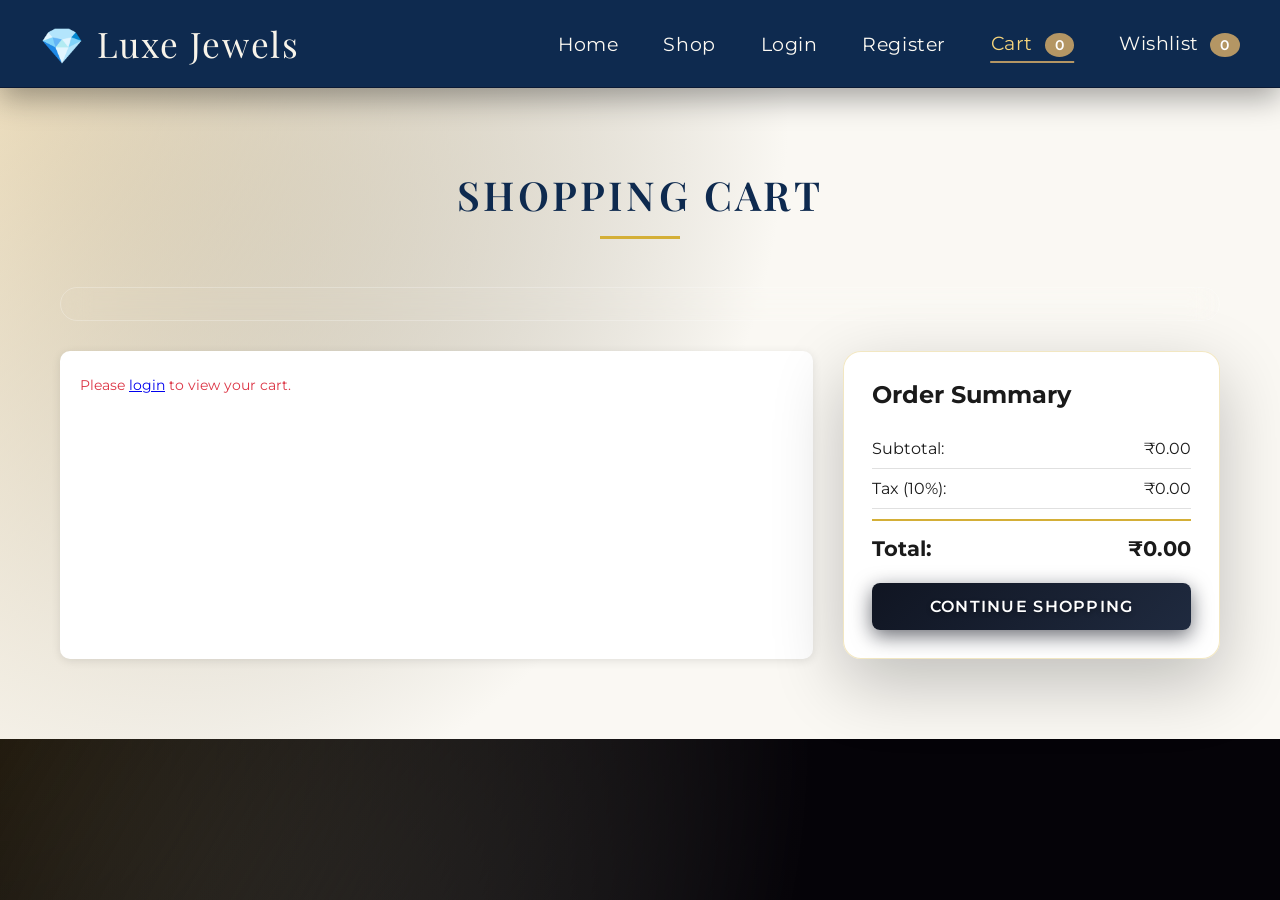
==== cart.html @ c78da1a5 "Initial commit - Jewellery Shop project" ====
<!DOCTYPE html>
<html lang="en">
<head>
    <meta charset="UTF-8">
    <meta name="viewport" content="width=device-width, initial-scale=1.0">
    <title>Cart - Luxe Jewels</title>
    <link rel="stylesheet" href="css/style.css">
</head>
<body>
    <!-- Navigation Bar -->
    <nav class="navbar">
        <div class="nav-container">
            <div class="logo">
                <h1>💎 Luxe Jewels</h1>
            </div>
            <ul class="nav-menu" id="navMenu">
                <li><a href="index.html">Home</a></li>
                <li><a href="products.html">Shop</a></li>
                <li><a href="login.html" id="loginLink">Login</a></li>
                <li><a href="register.html" id="registerLink">Register</a></li>
                <li><a href="cart.html" class="active" id="cartLink">Cart <span class="cart-count" id="cartCount">0</span></a></li>
                <li><a href="wishlist.html" id="wishlistLink">Wishlist <span class="wishlist-count" id="wishlistCount">0</span></a></li>
                <li id="logoutItem" style="display: none;"><a href="#" id="logoutLink">Logout</a></li>
            </ul>
            <div class="hamburger" id="hamburger">
                <span></span>
                <span></span>
                <span></span>
            </div>
        </div>
    </nav>

    <!-- Cart Section -->
    <section class="cart-section">
        <div class="container">
            <h2 class="section-title">Shopping Cart</h2>
            
            <div id="cartMessage" class="message"></div>
            
            <div class="cart-container">
                <div class="cart-items" id="cartItems">
                    <!-- Cart items will be loaded dynamically -->
                    <p class="loading">Loading cart...</p>
                </div>
                
                <div class="cart-summary">
                    <h3>Order Summary</h3>
                    <div class="summary-item">
                        <span>Subtotal:</span>
                        <span id="subtotal">₹0.00</span>
                    </div>
                    <div class="summary-item">
                        <span>Tax (10%):</span>
                        <span id="tax">₹0.00</span>
                    </div>
                    <div class="summary-item total">
                        <span>Total:</span>
                        <span id="total">₹0.00</span>
                    </div>
                    <a href="checkout.html" class="btn btn-primary btn-block btn-checkout" id="checkoutBtn">Proceed to Checkout</a>
                    <a href="products.html" class="btn btn-continue-shopping btn-block">Continue Shopping</a>
                </div>
            </div>
        </div>
    </section>

    <script src="js/api.js"></script>
    <script src="js/main.js"></script>
    <script>
        // Load cart items on page load
        document.addEventListener('DOMContentLoaded', function() {
            checkAuthStatus();
            loadCart();
            updateCartCount();
            updateWishlistCount();
        });

        // Load cart items from backend
        async function loadCart() {
            const token = localStorage.getItem('token');
            if (!token) {
                document.getElementById('cartItems').innerHTML = 
                    '<p class="error-message">Please <a href="login.html">login</a> to view your cart.</p>';
                document.getElementById('checkoutBtn').style.display = 'none';
                return;
            }

            try {
                const cartItems = await fetchCartItems();
                displayCartItems(cartItems);
                updateCartSummary(cartItems);
            } catch (error) {
                console.error('Error loading cart:', error);
                document.getElementById('cartItems').innerHTML = 
                    '<p class="error-message">Failed to load cart. Please try again.</p>';
            }
        }

    //     // Display cart items
    //     function displayCartItems(items) {
    // const cartItemsDiv = document.getElementById('cartItems');
    
    // if (items.length === 0) {
    //     cartItemsDiv.innerHTML = '<p class="no-products">Your cart is empty. <a href="products.html">Start shopping!</a></p>';
    //     document.getElementById('checkoutBtn').style.display = 'none';
    //     return;
    // }

    // document.getElementById('checkoutBtn').style.display = 'block';

    // cartItemsDiv.innerHTML = items.map(item => {
    //     // ADD THIS CHECK
    //     if (!item.product) {
    //         console.error('Product is null for cart item:', item);
    //         return ''; // Skip this item
    //     }
        
    //     return `
    //     <div class="cart-item">
    //         <div class="cart-item-image">
    //             <img src="${item.product.imageUrl || 'https://via.placeholder.com/150x150?text=Jewellery'}" alt="${item.product.name}">
    //         </div>
    //         <div class="cart-item-details">
    //             <h3>${item.product.name}</h3>
    //             <p class="cart-item-category">${item.product.category}</p>
    //             <p class="cart-item-price">₹${item.product.price.toFixed(2)}</p>
    //         </div>
    //         <div class="cart-item-controls">
    //             <div class="quantity-controls">
    //                 <button onclick="updateQuantity('${item.id}', ${item.quantity - 1})" class="qty-btn">-</button>
    //                 <span class="quantity">${item.quantity}</span>
    //                 <button onclick="updateQuantity('${item.id}', ${item.quantity + 1})" class="qty-btn">+</button>
    //             </div>
    //             <button onclick="removeFromCart('${item.id}')" class="btn btn-remove">Remove</button>
    //         </div>
    //         <div class="cart-item-total">
    //             <p>₹${(item.product.price * item.quantity).toFixed(2)}</p>
    //         </div>
    //     </div>
    // `}).join('');}
// Display cart items
function displayCartItems(items) {
    const cartItemsDiv = document.getElementById('cartItems');
    
    if (items.length === 0) {
        cartItemsDiv.innerHTML = '<p class="no-products">Your cart is empty. <a href="products.html">Start shopping!</a></p>';
        document.getElementById('checkoutBtn').style.display = 'none';
        return;
    }

    document.getElementById('checkoutBtn').style.display = 'block';

    cartItemsDiv.innerHTML = items.map(item => {
        // SAFETY CHECK - Skip items with null products
        if (!item.product) {
            console.error('Product is null for cart item:', item);
            return ''; // Skip this item
        }
        
        return `
        <div class="cart-item">
            <div class="cart-item-image">
                <img src="${item.product.imageUrl || 'https://via.placeholder.com/150x150?text=Jewellery'}" alt="${item.product.name}">
            </div>
            <div class="cart-item-details">
                <h3>${item.product.name}</h3>
                <p class="cart-item-category">${item.product.category}</p>
                <p class="cart-item-price">₹${item.product.price.toFixed(2)}</p>
            </div>
            <div class="cart-item-controls">
                <div class="quantity-controls">
                    <button onclick="updateQuantity('${item.id}', ${item.quantity - 1})" class="qty-btn">-</button>
                    <span class="quantity">${item.quantity}</span>
                    <button onclick="updateQuantity('${item.id}', ${item.quantity + 1})" class="qty-btn">+</button>
                </div>
                <button onclick="removeFromCart('${item.id}')" class="btn btn-remove">Remove</button>
            </div>
            <div class="cart-item-total">
                <p>₹${(item.product.price * item.quantity).toFixed(2)}</p>
            </div>
        </div>
    `}).filter(Boolean).join(''); // Filter out empty strings
}

        // Update quantity
        async function updateQuantity(cartItemId, newQuantity) {
            if (newQuantity < 1) {
                removeFromCart(cartItemId);
                return;
            }

            try {
                await updateCartItemQuantity(cartItemId, newQuantity);
                showMessage('Cart updated successfully!', 'success');
                loadCart();
                updateCartCount();
            } catch (error) {
                console.error('Error updating quantity:', error);
                showMessage('Failed to update cart. Please try again.', 'error');
            }
        }

        // Remove item from cart
        async function removeFromCart(cartItemId) {
            try {
                await removeCartItem(cartItemId);
                showMessage('Item removed from cart', 'success');
                loadCart();
                updateCartCount();
            } catch (error) {
                console.error('Error removing item:', error);
                showMessage('Failed to remove item. Please try again.', 'error');
            }
        }

        // Update cart summary
        function updateCartSummary(items) {
            const subtotal = items.reduce((sum, item) => {
                // Safety check for null product
                if (!item.product) return sum;
                return sum + (item.product.price * item.quantity);
            }, 0);
            
            const tax = subtotal * 0.10; // 10% tax
            const total = subtotal + tax;

            document.getElementById('subtotal').textContent = `₹${subtotal.toFixed(2)}`;
            document.getElementById('tax').textContent = `₹${tax.toFixed(2)}`;
            document.getElementById('total').textContent = `₹${total.toFixed(2)}`;
        }

        // Show message
        function showMessage(message, type) {
            const messageDiv = document.getElementById('cartMessage');
            messageDiv.className = `message ${type}`;
            messageDiv.textContent = message;
            setTimeout(() => {
                messageDiv.textContent = '';
                messageDiv.className = 'message';
            }, 3000);
        }
    </script>
</body>
</html>
---- css/style.css ----
/* ========================================
   LUXE JEWELS - STYLE SHEET
   Luxury Jewellery E-Commerce Theme
   ======================================== */
@import url('https://fonts.googleapis.com/css2?family=Montserrat:wght@300;400;500;600&family=Playfair+Display:wght@400;600;700&display=swap');

/* Reset and Base Styles */
* {
    margin: 0;
    padding: 0;
    box-sizing: border-box;
}

:root {
    --primary-gold: #d4af37;
    --secondary-gold: #f4e4bc;
    --dark-black: #1a1a1a;
    --light-beige: #faf8f3;
    --white: #ffffff;
    --gray: #666666;
    --light-gray: #e0e0e0;
    --success: #28a745;
    --error: #dc3545;
    --lux-gold: #D4AF37;
    --lux-black: #0b0b0b;
    --lux-gray: #8a8680;
    --lux-white: #ffffff;
    --lux-beige: #faf6ef;
    --lux-navy: #0e2a4f;
}

/* Live Video Wallpaper Container */
.video-background {
    position: fixed;
    top: 0;
    left: 0;
    width: 100%;
    height: 100%;
    z-index: -2; /* Stays behind everything */
    overflow: hidden;
}

.video-background video {
    min-width: 100%;
    min-height: 100%;
    object-fit: cover; /* Ensures video fills screen without stretching */
    filter: brightness(0.9) contrast(1.1); /* Adjust to make it look premium */
}

/* Glass Overlay to make content pop */
.video-background .overlay {
    position: absolute;
    top: 0;
    left: 0;
    width: 100%;
    height: 100%;
    background: rgba(253, 251, 247, 0.7); /* Cream tint to match Luxe Jewels */
    backdrop-filter: blur(8px); /* The "Glass" effect */
}

body {
    margin: 0;
    padding: 0;
    background:
        radial-gradient(circle at 0% 0%, rgba(212, 175, 55, 0.14), #050308 55%),
        radial-gradient(circle at 100% 100%, rgba(14, 42, 79, 0.45), #050308);
    font-family: 'Montserrat', system-ui, -apple-system, BlinkMacSystemFont, 'Segoe UI', sans-serif;
    color: var(--dark-black);
}

.container {
    max-width: 1200px;
    margin: 0 auto;
    padding: 0 20px;
}
/* Navigation Bar */
.navbar {
    background: var(--lux-navy);
    color: #ffffff;
    padding: 1.25rem 0;
    position: sticky;
    top: 0;
    z-index: 1000;
    border-bottom: 1px solid rgba(10, 18, 40, 0.65);
    transition: background-color 0.35s ease, box-shadow 0.35s ease, transform 0.35s ease;
    box-shadow: 0 10px 30px rgba(0, 0, 0, 0.35);
    width: 100%;
    max-width: 100%;
    box-sizing: border-box;
}

.navbar.scrolled {
    background: var(--lux-navy);
    box-shadow: 0 10px 34px rgba(0, 0, 0, 0.45);
}

.utility-bar {
    display: none !important;
}

.navbar.auto-reveal {
    opacity: 1 !important;
    transform: none !important;
}

.nav-container {
    max-width: 100%;
    width: 100%;
    margin: 0 auto;
    padding: 0 40px;
    display: flex;
    justify-content: space-between;
    align-items: center;
    box-sizing: border-box;
}

.logo h1 {
    font-size: 2.2rem;
    color: #f8f4ea;
    font-weight: 400;
    letter-spacing: 0.05em;
    font-family: 'Playfair Display', serif;
    transition: all 0.4s cubic-bezier(0.16, 1, 0.3, 1);
}

.logo h1:hover {
    color: #9d7e54;
}

.nav-menu {
    display: flex;
    list-style: none;
    gap: 2.8rem;
    align-items: center;
}

.nav-menu a {
    color: #fdfaf3;
    text-decoration: none;
    font-weight: 400;
    transition: all 0.4s cubic-bezier(0.16, 1, 0.3, 1);
    position: relative;
    font-size: 1.2rem;
    padding: 0.5rem 0;
    letter-spacing: 0.03em;
}

.nav-menu a::after {
    content: '';
    position: absolute;
    bottom: 0;
    left: 50%;
    transform: translateX(-50%);
    width: 0;
    height: 2px;
    background: #b49664;
    transition: width 0.5s cubic-bezier(0.16, 1, 0.3, 1);
}

.nav-menu a:hover::after,
.nav-menu a.active::after {
    width: 100%;
}

.nav-menu a:hover,
.nav-menu a.active {
    color: #f7d57c;
}

.cart-count,
.wishlist-count {
    background: #b49664;
    color: #ffffff;
    padding: 3px 10px;
    border-radius: 50%;
    font-size: 0.9rem;
    font-weight: 600;
    margin-left: 6px;
    letter-spacing: 0.05em;
    transition: all 0.3s cubic-bezier(0.16, 1, 0.3, 1);
    min-width: 24px;
    height: 24px;
    display: inline-flex;
    align-items: center;
    justify-content: center;
}

.cart-count:hover,
.wishlist-count:hover {
    background: #9d7e54;
    transform: scale(1.1);
}

.hamburger {
    display: none;
    flex-direction: column;
    cursor: pointer;
    gap: 5px;
    padding: 5px;
    z-index: 1001;
}

.hamburger span {
    width: 24px;
    height: 2px;
    background-color: #fdfaf3;
    transition: all 0.3s cubic-bezier(0.16, 1, 0.3, 1);
}

.hamburger:hover span {
    background-color: #f7d57c;
}

/* Hamburger animation when active */
.hamburger.active span:nth-child(1) {
    transform: rotate(45deg) translate(5px, 5px);
}

.hamburger.active span:nth-child(2) {
    opacity: 0;
}

.hamburger.active span:nth-child(3) {
    transform: rotate(-45deg) translate(5px, -5px);
}

/* Hero Section */
.hero {
    background: 
        linear-gradient(135deg, rgba(26, 24, 22, 0.3) 0%, rgba(26, 24, 22, 0.4) 100%),
        url('https://images.unsplash.com/photo-1515562141207-7a88fb7ce338?w=1600') center/cover no-repeat fixed;
    color: #ffffff;
    padding: 80px 0 100px;
    position: relative;
    overflow: hidden;
    width: 100%;
}
.hero::before {
    content: '';
    position: absolute;
    top: 0;
    left: 0;
    right: 0;
    bottom: 0;
    background: 
        radial-gradient(circle at 20% 40%, rgba(180, 150, 100, 0.05) 0%, transparent 50%),
        radial-gradient(circle at 80% 60%, rgba(160, 140, 100, 0.03) 0%, transparent 60%);
    opacity: 1;
    animation: subtleShimmer 60s ease-in-out infinite;
}

@keyframes subtleShimmer {
    0%, 100% { 
        opacity: 1;
    }
    50% { 
        opacity: 0.95;
    }
}

.hero-content {
    position: relative;
    z-index: 1;
    text-align: left;
    opacity: 0;
    transform: translateY(40px);
    transition: all 1.6s cubic-bezier(0.16, 1, 0.3, 1);
}

.hero-content.scroll-visible {
    opacity: 1;
    transform: translateY(0);
}

.hero-layout {
    max-width: 100%;
    width: 100%;
    margin: 0;
    padding: 0 80px;
    display: grid;
    grid-template-columns: 1fr 1fr;
    gap: 80px;
    align-items: center;
}

.hero-tagline {
    font-size: 0.75rem;
    letter-spacing: 0.3em;
    text-transform: uppercase;
    color: #b49664;
    margin-bottom: 28px;
    position: relative;
    display: inline-block;
    opacity: 0;
    transform: translateY(20px);
    transition: all 1.4s cubic-bezier(0.16, 1, 0.3, 1) 0.2s;
    font-weight: 400;
}

.hero-content.scroll-visible .hero-tagline {
    opacity: 0.9;
    transform: translateY(0);
}

.hero-title {
    font-size: 4.5rem;
    line-height: 1.1;
    margin-bottom: 1.8rem;
    color: #ffffff;
    font-weight: 400;
    opacity: 0;
    transform: translateY(30px);
    transition: all 1.6s cubic-bezier(0.16, 1, 0.3, 1) 0.4s;
    position: relative;
    letter-spacing: -0.02em;
    font-family: 'Playfair Display', serif;
}

.hero-content.scroll-visible .hero-title {
    opacity: 1;
    transform: translateY(0);
}

.hero-subtitle {
    font-size: 1.05rem;
    line-height: 1.8;
    margin-bottom: 3rem;
    color: #c8c5c0;
    opacity: 0;
    transform: translateY(30px);
    transition: all 1.6s cubic-bezier(0.16, 1, 0.3, 1) 0.6s;
    font-weight: 300;
    max-width: 520px;
    letter-spacing: 0.02em;
}

.hero-content.scroll-visible .hero-subtitle {
    opacity: 0.95;
    transform: translateY(0);
}

.hero-actions {
    display: flex;
    flex-wrap: wrap;
    gap: 20px;
    margin-bottom: 40px;
    opacity: 0;
    transform: translateY(30px);
    transition: all 1.6s cubic-bezier(0.16, 1, 0.3, 1) 0.8s;
}

.hero-content.scroll-visible .hero-actions {
    opacity: 1;
    transform: translateY(0);
}

.hero-meta {
    font-size: 0.88rem;
    color: #8a8680;
    display: flex;
    flex-wrap: wrap;
    gap: 16px;
    align-items: center;
    opacity: 0;
    transition: all 1.6s cubic-bezier(0.16, 1, 0.3, 1) 1s;
}

.hero-content.scroll-visible .hero-meta {
    opacity: 1;
}

.hero-meta span:first-child {
    color: #b49664;
    font-weight: 400;
}

.hero-showcase {
    position: relative;
    z-index: 1;
    opacity: 0;
    transform: translateX(50px) scale(0.95);
    transition: all 1.8s cubic-bezier(0.16, 1, 0.3, 1) 0.5s;
}

.hero-showcase.scroll-visible {
    opacity: 1;
    transform: translateX(0) scale(1);
}

.hero-card {
    background: linear-gradient(145deg, #f8f6f0 0%, #ffffff 100%);
    border-radius: 20px;
    overflow: hidden;
    box-shadow: 
        0 40px 100px rgba(0, 0, 0, 0.15),
        0 10px 30px rgba(180, 150, 100, 0.2),
        0 0 0 1px rgba(180, 150, 100, 0.15);
    position: relative;
    transition: all 0.9s cubic-bezier(0.16, 1, 0.3, 1);
}

.hero-card::before {
    content: '';
    position: absolute;
    top: 0;
    left: 0;
    right: 0;
    bottom: 0;
    background: linear-gradient(135deg, transparent 0%, rgba(180, 150, 100, 0.05) 100%);
    opacity: 0;
    transition: opacity 0.9s cubic-bezier(0.16, 1, 0.3, 1);
    pointer-events: none;
}

.hero-card:hover::before {
    opacity: 1;
}

.hero-card:hover {
    transform: translateY(-12px);
    box-shadow: 
        0 50px 120px rgba(0, 0, 0, 0.7),
        0 0 0 1px rgba(180, 150, 100, 0.2);
}

.hero-card img {
    width: 100%;
    height: 400px;
    object-fit: cover;
    display: block;
    transition: all 1.2s cubic-bezier(0.16, 1, 0.3, 1);
}

.hero-card:hover img {
    transform: scale(1.05);
}

.hero-card-info {
    padding: 28px 32px;
    display: flex;
    justify-content: space-between;
    align-items: center;
    background: rgba(26, 24, 22, 0.98);
    backdrop-filter: blur(20px);
    border-top: 1px solid rgba(180, 150, 100, 0.1);
}

.hero-card-info h3 {
    font-size: 1.15rem;
    color: #ffffff;
    transition: all 0.6s cubic-bezier(0.16, 1, 0.3, 1);
    font-weight: 300;
    letter-spacing: 0.02em;
}

.hero-card:hover .hero-card-info h3 {
    color: #b49664;
    transform: translateX(4px);
}

.hero-card-info p {
    color: #b49664;
    font-weight: 300;
    font-size: 1.2rem;
    letter-spacing: 0.02em;
}

.hero-badges {
    display: flex;
    flex-wrap: wrap;
    gap: 16px;
    margin-top: 24px;
    opacity: 0;
    transform: translateY(20px);
    transition: all 1.6s cubic-bezier(0.16, 1, 0.3, 1) 1.2s;
}

.hero-showcase.scroll-visible .hero-badges {
    opacity: 1;
    transform: translateY(0);
}

.hero-badge {
    background: rgba(26, 24, 22, 0.6);
    border-radius: 50px;
    padding: 14px 24px;
    border: 1px solid rgba(180, 150, 100, 0.15);
    position: relative;
    overflow: hidden;
    transition: all 0.7s cubic-bezier(0.16, 1, 0.3, 1);
    backdrop-filter: blur(20px);
}

.hero-badge::before {
    content: '';
    position: absolute;
    top: 0;
    left: -100%;
    width: 100%;
    height: 100%;
    background: linear-gradient(90deg, transparent, rgba(180, 150, 100, 0.1), transparent);
    transition: left 1s cubic-bezier(0.16, 1, 0.3, 1);
}

.hero-badge:hover::before {
    left: 100%;
}

.hero-badge:hover {
    border-color: rgba(180, 150, 100, 0.3);
    transform: translateY(-4px);
    background: rgba(26, 24, 22, 0.8);
}

.hero-badge span {
    display: block;
    font-size: 0.88rem;
    color: #ffffff;
    font-weight: 400;
    letter-spacing: 0.03em;
}

.hero-badge small {
    display: block;
    font-size: 0.78rem;
    color: #8a8680;
    margin-top: 4px;
    font-weight: 300;
}

/* Features Section */
.collections-section {
    background: #fbf8f2;
    padding: 80px 0;
}

/* Same logic as hero-layout */
.collections-container {
    max-width: 100%;
    width: 100%;
    margin: 0;
    padding: 0 80px;   /* same as hero-layout */
}
.collections-grid {
    display: grid;
    grid-template-columns: repeat(3, 1fr);
    gap: 60px;
    width: 100%;
}


/* Heading center */
.section-header {
    text-align: center;
    margin-bottom: 50px;
}

.section-title {
    font-size: 2.6rem;
    font-weight: 600;
    color: #222;
}

.section-subtitle {
    font-size: 1rem;
    color: #666;
    margin-top: 10px;
}

/* Card styling */
.collection-card {
    background: white;
    border-radius: 16px;
    overflow: hidden;
    box-shadow: 0 8px 25px rgba(0,0,0,0.08);
    transition: transform 0.3s ease;
}

.collection-card:hover {
    transform: translateY(-6px);
}

.collection-image img {
    width: 100%;
    height: 280px;
    object-fit: cover;
}

/* Text */
.collection-info {
    padding: 20px;
}

.collection-info h3 {
    font-size: 1.2rem;
    color: #222;
    margin-bottom: 8px;
}

.collection-info p {
    font-size: 0.95rem;
    color: #666;
    margin-bottom: 12px;
}

.collection-cta {
    text-decoration: none;
    color: #c59b37;
    font-weight: 600;
}

/* ---------- Responsive ---------- */
@media (max-width: 900px) {
    .collections-grid {
        grid-template-columns: repeat(2, 1fr);
    }
}

@media (max-width: 600px) {
    .collections-grid {
        grid-template-columns: 1fr;
    }
    
    .collections-container {
        padding: 0 20px;
    }
}

/* Buttons */
.btn {
    display: inline-block;
    padding: 16px 42px;
    border: none;
    border-radius: 6px;
    cursor: pointer;
    font-size: 0.9rem;
    font-weight: 500;
    text-decoration: none;
    transition: all 0.7s cubic-bezier(0.16, 1, 0.3, 1);
    text-align: center;
    position: relative;
    overflow: hidden;
    letter-spacing: 0.08em;
    text-transform: uppercase;
}

.btn::before {
    content: '';
    position: absolute;
    top: 0;
    left: -100%;
    width: 100%;
    height: 100%;
    background: linear-gradient(90deg, transparent, rgba(255, 255, 255, 0.2), transparent);
    transition: left 0.8s cubic-bezier(0.16, 1, 0.3, 1);
}

.btn:hover::before {
    left: 100%;
}

.btn-primary {
    background: #b49664;
    color: #1a1816;
    box-shadow: 0 8px 32px rgba(180, 150, 100, 0.3);
}

.btn-primary:hover {
    background: #c5a574;
    transform: translateY(-3px);
    box-shadow: 0 12px 40px rgba(180, 150, 100, 0.4);
}

.btn-secondary {
    background: transparent;
    color: #ffffff;
    border: 2px solid rgba(255, 255, 255, 0.3);
}

.btn-secondary:hover {
    background: rgba(255, 255, 255, 0.05);
    border-color: rgba(255, 255, 255, 0.6);
    transform: translateY(-3px);
}

.btn-outline {
    background: transparent;
    color: #b49664;
    border: 1px solid rgba(180, 150, 100, 0.4);
    backdrop-filter: blur(10px);
}

.btn-outline:hover {
    background: rgba(180, 150, 100, 0.1);
    border-color: rgba(180, 150, 100, 0.6);
    transform: translateY(-3px);
}

.btn-add-cart {
    width: 100%;
    margin-top: 10px;
}

.btn-block {
    width: 100%;
    display: block;
}

/* Responsive Navigation */
@media (max-width: 968px) {
    .nav-container {
        padding: 0 40px;
    }
    
    .hamburger {
        display: flex;
    }
    
    .nav-menu {
        position: fixed;
        left: -100%;
        top: 70px;
        flex-direction: column;
        background: rgba(255, 255, 255, 0.98);
        backdrop-filter: blur(20px);
        width: 100%;
        text-align: center;
        transition: 0.5s cubic-bezier(0.16, 1, 0.3, 1);
        box-shadow: 0 10px 40px rgba(0, 0, 0, 0.1);
        padding: 40px 0;
        gap: 2rem;
    }
    
    .nav-menu.active {
        left: 0;
    }
}

/* Responsive Hero */
@media (max-width: 1400px) {
    .hero-layout {
        padding: 0 60px;
        gap: 60px;
    }
    
    .hero-title {
        font-size: 4rem;
    }
    
    .features-grid {
        padding: 0 60px;
    }
}

@media (max-width: 1200px) {
    .hero-layout {
        padding: 0 50px;
        gap: 50px;
    }
    
    .hero-title {
        font-size: 3.6rem;
    }
    
    .features-grid {
        padding: 0 50px;
        grid-template-columns: repeat(2, 1fr);
        gap: 50px;
    }
}

@media (max-width: 968px) {
    .hero {
        padding: 60px 0 80px;
    }
    
    .hero-layout {
        grid-template-columns: 1fr;
        gap: 60px;
        padding: 0 40px;
    }
    
    .hero-title {
        font-size: 3.2rem;
    }
    
    .hero-showcase {
        max-width: 600px;
        margin: 0 auto;
    }
    
    .features-grid {
        padding: 0 40px;
    }
}

@media (max-width: 768px) {
    .hero {
        padding: 50px 0 70px;
    }
    
    .hero-layout {
        padding: 0 24px;
    }
    
    .hero-title {
        font-size: 2.8rem;
    }
    
    .hero-card img {
        height: 340px;
    }
    
    .nav-container {
        padding: 0 24px;
    }
    
    .features-grid {
        padding: 0 24px;
        grid-template-columns: 1fr;
        gap: 40px;
    }
}
/* Responsive Navigation */
@media (max-width: 968px) {
    .nav-container {
        padding: 0 40px;
    }
    
    .hamburger {
        display: flex;
    }
    
    .nav-menu {
        position: fixed;
        left: -100%;
        top: 70px;
        flex-direction: column;
        background: rgba(10, 9, 8, 0.98);
        backdrop-filter: blur(20px);
        width: 100%;
        text-align: center;
        transition: 0.5s cubic-bezier(0.16, 1, 0.3, 1);
        box-shadow: 0 10px 40px rgba(0, 0, 0, 0.3);
        padding: 40px 0;
        gap: 2rem;
    }
    
    .nav-menu.active {
        left: 0;
    }
}

/* Responsive Hero */
@media (max-width: 1400px) {
    .hero-layout {
        padding: 0 60px;
        gap: 100px;
    }
    
    .hero-title {
        font-size: 4.4rem;
    }
}

@media (max-width: 1200px) {
    .hero-layout {
        padding: 0 50px;
        gap: 80px;
    }
    
    .hero-title {
        font-size: 4rem;
    }
}

@media (max-width: 968px) {
    .hero-layout {
        grid-template-columns: 1fr;
        gap: 60px;
        padding: 0 40px;
    }
    
    .hero-title {
        font-size: 3.6rem;
    }
    
    .hero-showcase {
        max-width: 600px;
        margin: 0 auto;
    }
}

@media (max-width: 768px) {
    .hero {
        padding: 80px 0 100px;
    }
    
    .hero-layout {
        padding: 0 24px;
    }
    
    .hero-title {
        font-size: 3rem;
    }
    
    .hero-card img {
        height: 380px;
    }
    
    .nav-container {
        padding: 0 24px;
    }
}


/* Decorative elements */
.hero::before {
    animation: shimmer 40s linear infinite, pulse 8s ease-in-out infinite;
}

@keyframes shimmer {
    0% { transform: translateX(0) translateY(0); }
    100% { transform: translateX(100px) translateY(100px); }
}

@keyframes rotateGlow {
    0% { transform: rotate(0deg); }
    100% { transform: rotate(360deg); }
}

@keyframes pulse {
    0%, 100% { opacity: 1; }
    50% { opacity: 0.85; }
}

.hero-content {
    position: relative;
    z-index: 1;
    text-align: left;
    opacity: 0;
    transform: translateY(40px);
    transition: all 1s cubic-bezier(0.4, 0, 0.2, 1);
}

.hero-content.scroll-visible {
    opacity: 1;
    transform: translateY(0);
    animation: contentFloat 6s ease-in-out infinite;
}

@keyframes contentFloat {
    0%, 100% { transform: translateY(0); }
    50% { transform: translateY(-10px); }
}

.hero-layout {
    max-width: 100%;
    width: 100%;
    margin: 0;
    padding: 0 60px;
    display: grid;
    grid-template-columns: 1fr 1fr;
    gap: 100px;
    align-items: center;
}

.hero-tagline {
    font-size: 0.85rem;
    letter-spacing: 0.3em;
    text-transform: uppercase;
    background: linear-gradient(90deg, #d4af37 0%, #f4e4bc 25%, #d4af37 50%, #f4e4bc 75%, #d4af37 100%);
    -webkit-background-clip: text;
    -webkit-text-fill-color: transparent;
    background-clip: text;
    background-size: 200% auto;
    animation: textShine 3s linear infinite;
    margin-bottom: 20px;
    position: relative;
    display: inline-block;
    opacity: 0;
    transform: translateX(-30px);
    transition: all 0.8s cubic-bezier(0.4, 0, 0.2, 1) 0.2s;
    font-weight: 700;
    filter: drop-shadow(0 0 20px rgba(212, 175, 55, 0.5));
}

.hero-content.scroll-visible .hero-tagline {
    opacity: 1;
    transform: translateX(0);
    animation: textShine 3s linear infinite, float 4s ease-in-out infinite;
}

@keyframes textShine {
    to { background-position: 200% center; }
}

@keyframes float {
    0%, 100% { transform: translateY(0); }
    50% { transform: translateY(-5px); }
}

.hero-tagline::before {
    content: '✦';
    position: absolute;
    left: -25px;
    top: 50%;
    transform: translateY(-50%);
    color: #d4af37;
    animation: sparkle 2s ease-in-out infinite;
}

.hero-tagline::after {
    content: '';
    position: absolute;
    bottom: -8px;
    left: 0;
    width: 0;
    height: 2px;
    background: linear-gradient(90deg, #d4af37, #f4e4bc, transparent);
    box-shadow: 0 0 15px rgba(212, 175, 55, 0.6);
    transition: width 1.2s cubic-bezier(0.4, 0, 0.2, 1) 0.6s;
    animation: glow 2s ease-in-out infinite;
}

.hero-content.scroll-visible .hero-tagline::after {
    width: 100%;
}

@keyframes sparkle {
    0%, 100% { 
        opacity: 1; 
        transform: translateY(-50%) scale(1);
    }
    50% { 
        opacity: 0.6; 
        transform: translateY(-50%) scale(1.2);
    }
}

@keyframes glow {
    0%, 100% { 
        box-shadow: 0 0 15px rgba(212, 175, 55, 0.6);
    }
    50% { 
        box-shadow: 0 0 25px rgba(212, 175, 55, 0.9);
    }
}

.hero-title {
    font-size: 4.2rem;
    line-height: 1.1;
    margin-bottom: 1.5rem;
    background: linear-gradient(135deg, #ffffff 0%, #f4e4bc 20%, #d4af37 40%, #f4e4bc 60%, #ffffff 80%, #f4e4bc 100%);
    -webkit-background-clip: text;
    -webkit-text-fill-color: transparent;
    background-clip: text;
    background-size: 200% auto;
    animation: titleGlowFlow 6s ease-in-out infinite;
    font-weight: 700;
    opacity: 0;
    transform: translateY(30px) scale(0.98);
    transition: all 1s cubic-bezier(0.4, 0, 0.2, 1) 0.4s;
    position: relative;
    filter: drop-shadow(0 0 30px rgba(212, 175, 55, 0.4));
    text-shadow: 
        0 0 40px rgba(212, 175, 55, 0.3),
        0 0 80px rgba(212, 175, 55, 0.2);
}

.hero-content.scroll-visible .hero-title {
    opacity: 1;
    transform: translateY(0) scale(1);
}

@keyframes titleGlowFlow {
    0%, 100% { 
        background-position: 0% center;
        filter: drop-shadow(0 0 30px rgba(212, 175, 55, 0.4));
    }
    50% { 
        background-position: 100% center;
        filter: drop-shadow(0 0 50px rgba(212, 175, 55, 0.6));
    }
}

.hero-subtitle {
    font-size: 1.15rem;
    line-height: 1.8;
    margin-bottom: 2.5rem;
    color: #d4d4d4;
    opacity: 0;
    transform: translateY(30px);
    transition: all 1s cubic-bezier(0.4, 0, 0.2, 1) 0.6s;
    font-weight: 400;
    text-shadow: 0 2px 10px rgba(0, 0, 0, 0.3);
}

.hero-content.scroll-visible .hero-subtitle {
    opacity: 0.95;
    transform: translateY(0);
    animation: subtitleFade 5s ease-in-out infinite;
}

@keyframes subtitleFade {
    0%, 100% { opacity: 0.95; }
    50% { opacity: 0.85; }
}

.hero-actions {
    display: flex;
    flex-wrap: wrap;
    gap: 16px;
    margin-bottom: 30px;
    opacity: 0;
    transform: translateY(30px);
    transition: all 1s cubic-bezier(0.4, 0, 0.2, 1) 0.8s;
}

.hero-content.scroll-visible .hero-actions {
    opacity: 1;
    transform: translateY(0);
}

.hero-meta {
    font-size: 0.95rem;
    color: #b8a998;
    display: flex;
    flex-wrap: wrap;
    gap: 12px;
    align-items: center;
    opacity: 0;
    transition: all 1s cubic-bezier(0.4, 0, 0.2, 1) 1s;
}

.hero-content.scroll-visible .hero-meta {
    opacity: 1;
    animation: metaGlow 4s ease-in-out infinite;
}

@keyframes metaGlow {
    0%, 100% { 
        filter: brightness(1);
    }
    50% { 
        filter: brightness(1.2);
    }
}

.hero-meta span:first-child {
    color: #d4af37;
    font-weight: 600;
    animation: starPulse 3s ease-in-out infinite;
}

@keyframes starPulse {
    0%, 100% { 
        text-shadow: 0 0 10px rgba(212, 175, 55, 0.5);
    }
    50% { 
        text-shadow: 0 0 20px rgba(212, 175, 55, 0.8);
    }
}

.hero-showcase {
    position: relative;
    z-index: 1;
    opacity: 0;
    transform: translateX(50px) scale(0.95) rotateY(10deg);
    transition: all 1.2s cubic-bezier(0.4, 0, 0.2, 1) 0.5s;
    padding-right: 0;
    perspective: 1000px;
}

.hero-showcase.scroll-visible {
    opacity: 1;
    transform: translateX(0) scale(1) rotateY(0deg);
    animation: showcaseFloat 8s ease-in-out infinite;
}

@keyframes showcaseFloat {
    0%, 100% { transform: translateY(0) rotateY(0deg); }
    25% { transform: translateY(-10px) rotateY(-2deg); }
    75% { transform: translateY(-5px) rotateY(2deg); }
}

.hero-card {
    background: linear-gradient(145deg, #0d0a08 0%, #1a1410 50%, #0d0a08 100%);
    border-radius: 24px;
    overflow: hidden;
    box-shadow: 
        0 30px 80px rgba(0, 0, 0, 0.9),
        0 10px 30px rgba(212, 175, 55, 0.2),
        inset 0 1px 0 rgba(212, 175, 55, 0.1),
        0 0 0 1px rgba(212, 175, 55, 0.2);
    position: relative;
    transition: all 0.6s cubic-bezier(0.4, 0, 0.2, 1);
    transform-style: preserve-3d;
}

.hero-card::before {
    content: '';
    position: absolute;
    top: -3px;
    left: -3px;
    right: -3px;
    bottom: -3px;
    background: linear-gradient(45deg, 
        transparent 20%, 
        rgba(212, 175, 55, 0.8) 40%, 
        rgba(244, 228, 188, 0.6) 50%,
        rgba(212, 175, 55, 0.8) 60%, 
        transparent 80%);
    border-radius: 24px;
    opacity: 0;
    z-index: -1;
    transition: opacity 0.6s ease;
    animation: borderFlow 4s linear infinite;
    background-size: 300% 300%;
    filter: blur(2px);
}

@keyframes borderFlow {
    0% { background-position: 0% 50%; }
    50% { background-position: 100% 50%; }
    100% { background-position: 0% 50%; }
}

.hero-card::after {
    content: '';
    position: absolute;
    top: 50%;
    left: 50%;
    width: 100%;
    height: 100%;
    background: radial-gradient(circle, rgba(212, 175, 55, 0.3) 0%, transparent 70%);
    transform: translate(-50%, -50%);
    opacity: 0;
    transition: opacity 0.6s ease;
    pointer-events: none;
    animation: cardPulse 3s ease-in-out infinite;
}

@keyframes cardPulse {
    0%, 100% { 
        opacity: 0;
        transform: translate(-50%, -50%) scale(0.8);
    }
    50% { 
        opacity: 0.3;
        transform: translate(-50%, -50%) scale(1.2);
    }
}

.hero-card:hover::before {
    opacity: 1;
    animation: borderFlow 2s linear infinite;
}

.hero-card:hover::after {
    opacity: 0.5;
}

.hero-card:hover {
    transform: translateY(-15px) scale(1.02) rotateX(2deg);
    box-shadow: 
        0 40px 100px rgba(0, 0, 0, 0.95),
        0 20px 50px rgba(212, 175, 55, 0.4),
        0 0 60px rgba(212, 175, 55, 0.3),
        inset 0 1px 0 rgba(212, 175, 55, 0.2),
        0 0 0 1px rgba(212, 175, 55, 0.5);
}

.hero-card img {
    width: 100%;
    height: 400px;
    object-fit: cover;
    display: block;
    transition: all 0.8s cubic-bezier(0.4, 0, 0.2, 1);
    filter: brightness(0.95) contrast(1.15) saturate(1.1);
}

.hero-card:hover img {
    transform: scale(1.1) rotate(1deg);
    filter: brightness(1.05) contrast(1.2) saturate(1.2);
}

.hero-card-info {
    padding: 24px 28px;
    display: flex;
    justify-content: space-between;
    align-items: center;
    background: linear-gradient(180deg, rgba(13,10,8,0.98) 0%, rgba(10,8,6,1) 100%);
    backdrop-filter: blur(10px);
    border-top: 1px solid rgba(212, 175, 55, 0.3);
    position: relative;
    overflow: hidden;
}
#laMain:hover,
#laSide:hover{
transform:translateY(-8px) scale(1.02);
box-shadow:0 30px 70px rgba(0,0,0,.18);
}

.hero-card-info::before {
    content: '';
    position: absolute;
    top: 0;
    left: -100%;
    width: 100%;
    height: 100%;
    background: linear-gradient(90deg, transparent, rgba(212, 175, 55, 0.1), transparent);
    transition: left 0.8s ease;
}

.hero-card:hover .hero-card-info::before {
    left: 100%;
}

.hero-card-info h3 {
    font-size: 1.2rem;
    color: #ffffff;
    transition: all 0.4s ease;
    font-weight: 600;
    position: relative;
    z-index: 1;
}

.hero-card:hover .hero-card-info h3 {
    color: #f4e4bc;
    transform: translateX(8px);
    text-shadow: 0 0 20px rgba(212, 175, 55, 0.5);
}

.hero-card-info p {
    background: linear-gradient(90deg, #d4af37 0%, #f4e4bc 50%, #d4af37 100%);
    -webkit-background-clip: text;
    -webkit-text-fill-color: transparent;
    background-clip: text;
    background-size: 200% auto;
    font-weight: 700;
    font-size: 1.2rem;
    animation: priceShine 3s linear infinite, pricePulse 2s ease-in-out infinite;
    filter: drop-shadow(0 0 15px rgba(212, 175, 55, 0.5));
    position: relative;
    z-index: 1;
}

@keyframes priceShine {
    to { background-position: 200% center; }
}

@keyframes pricePulse {
    0%, 100% { 
        transform: scale(1);
        filter: drop-shadow(0 0 15px rgba(212, 175, 55, 0.5));
    }
    50% { 
        transform: scale(1.08);
        filter: drop-shadow(0 0 25px rgba(212, 175, 55, 0.8));
    }
}

.hero-badges {
    display: flex;
    flex-wrap: wrap;
    gap: 14px;
    margin-top: 24px;
    opacity: 0;
    transform: translateY(20px);
    transition: all 1s cubic-bezier(0.4, 0, 0.2, 1) 1.2s;
}

.hero-showcase.scroll-visible .hero-badges {
    opacity: 1;
    transform: translateY(0);
}

.hero-badge {
    background: linear-gradient(135deg, rgba(26, 20, 16, 0.95) 0%, rgba(13, 10, 8, 0.98) 100%);
    border-radius: 999px;
    padding: 12px 22px;
    border: 1px solid rgba(212, 175, 55, 0.4);
    position: relative;
    overflow: hidden;
    transition: all 0.5s cubic-bezier(0.4, 0, 0.2, 1);
    backdrop-filter: blur(15px);
    box-shadow: 
        0 4px 15px rgba(0, 0, 0, 0.5),
        inset 0 1px 0 rgba(212, 175, 55, 0.1);
}

.hero-badge::before {
    content: '';
    position: absolute;
    top: 0;
    left: -100%;
    width: 100%;
    height: 100%;
    background: linear-gradient(90deg, 
        transparent, 
        rgba(212, 175, 55, 0.4), 
        transparent);
    transition: left 0.8s ease;
}

.hero-badge::after {
    content: '';
    position: absolute;
    top: -50%;
    left: -50%;
    width: 200%;
    height: 200%;
    background: radial-gradient(circle, rgba(212, 175, 55, 0.15) 0%, transparent 70%);
    opacity: 0;
    transition: opacity 0.5s ease;
    animation: badgeGlow 4s ease-in-out infinite;
}

@keyframes badgeGlow {
    0%, 100% { 
        opacity: 0;
        transform: scale(0.8);
    }
    50% { 
        opacity: 0.5;
        transform: scale(1.2);
    }
}

.hero-badge:hover::before {
    left: 100%;
}

.hero-badge:hover::after {
    opacity: 0.8;
}

.hero-badge:hover {
    border-color: #d4af37;
    transform: translateY(-6px) scale(1.05);
    box-shadow: 
        0 12px 30px rgba(212, 175, 55, 0.3),
        0 6px 15px rgba(0, 0, 0, 0.6),
        inset 0 1px 0 rgba(212, 175, 55, 0.3),
        0 0 30px rgba(212, 175, 55, 0.2);
    background: linear-gradient(135deg, rgba(26, 20, 16, 1) 0%, rgba(13, 10, 8, 1) 100%);
}

.hero-badge span {
    display: block;
    font-size: 0.95rem;
    background: linear-gradient(90deg, #d4af37 0%, #f4e4bc 50%, #d4af37 100%);
    -webkit-background-clip: text;
    -webkit-text-fill-color: transparent;
    background-clip: text;
    background-size: 200% auto;
    animation: badgeTextShine 3s linear infinite;
    position: relative;
    z-index: 1;
    font-weight: 700;
    filter: drop-shadow(0 0 10px rgba(212, 175, 55, 0.4));
}

@keyframes badgeTextShine {
    to { background-position: 200% center; }
}

.hero-badge small {
    display: block;
    font-size: 0.8rem;
    color: #c4b8a8;
    margin-top: 3px;
    position: relative;
    z-index: 1;
    font-weight: 500;
    text-shadow: 0 2px 5px rgba(0, 0, 0, 0.5);
}

/* Buttons */
.btn {
    display: inline-block;
    padding: 14px 36px;
    border: none;
    border-radius: 8px;
    cursor: pointer;
    font-size: 1rem;
    font-weight: 600;
    text-decoration: none;
    transition: all 0.5s cubic-bezier(0.4, 0, 0.2, 1);
    text-align: center;
    position: relative;
    overflow: hidden;
    z-index: 1;
    text-shadow: 0 2px 5px rgba(0, 0, 0, 0.3);
}

.btn::before {
    content: '';
    position: absolute;
    top: 50%;
    left: 50%;
    width: 0;
    height: 0;
    border-radius: 50%;
    background: rgba(255, 255, 255, 0.3);
    transform: translate(-50%, -50%);
    transition: width 0.6s, height 0.6s;
    z-index: -1;
}

.btn::after {
    content: '';
    position: absolute;
    top: -50%;
    left: -50%;
    width: 200%;
    height: 200%;
    background: linear-gradient(45deg, transparent 30%, rgba(255,255,255,0.2) 50%, transparent 70%);
    animation: buttonShine 3s linear infinite;
    opacity: 0;
    transition: opacity 0.3s;
}

@keyframes buttonShine {
    0% { transform: rotate(0deg); }
    100% { transform: rotate(360deg); }
}

.btn:hover::before {
    width: 400px;
    height: 400px;
}

.btn:hover::after {
    opacity: 1;
}

.btn-primary {
    background: linear-gradient(135deg, #d4af37 0%, #b8941f 100%);
    color: #0d0a08;
    box-shadow: 
        0 6px 20px rgba(212, 175, 55, 0.4),
        0 2px 8px rgba(0, 0, 0, 0.3),
        inset 0 1px 0 rgba(255, 255, 255, 0.2);
    border: 1px solid rgba(244, 228, 188, 0.3);
    animation: primaryGlow 3s ease-in-out infinite;
}

@keyframes primaryGlow {
    0%, 100% { 
        box-shadow: 
            0 6px 20px rgba(212, 175, 55, 0.4),
            0 2px 8px rgba(0, 0, 0, 0.3),
            inset 0 1px 0 rgba(255, 255, 255, 0.2);
    }
    50% { 
        box-shadow: 
            0 6px 30px rgba(212, 175, 55, 0.6),
            0 2px 8px rgba(0, 0, 0, 0.3),
            inset 0 1px 0 rgba(255, 255, 255, 0.3);
    }
}

.btn-primary:hover {
    background: linear-gradient(135deg, #e0bb3f 0%, #c9a024 100%);
    transform: translateY(-3px) scale(1.02);
    box-shadow: 
        0 12px 35px rgba(212, 175, 55, 0.6),
        0 4px 15px rgba(0, 0, 0, 0.4),
        0 0 40px rgba(212, 175, 55, 0.4),
        inset 0 1px 0 rgba(255, 255, 255, 0.3);
}

.btn-secondary {
    background: rgba(13, 10, 8, 0.5);
    color: #d4af37;
    border: 2px solid #d4af37;
    backdrop-filter: blur(10px);
    box-shadow: 
        0 4px 15px rgba(0, 0, 0, 0.3),
        inset 0 1px 0 rgba(212, 175, 55, 0.1);
}

.btn-secondary:hover {
    background: linear-gradient(135deg, #d4af37 0%, #b8941f 100%);
    color: #0d0a08;
    transform: translateY(-3px) scale(1.02);
    box-shadow: 
        0 8px 25px rgba(212, 175, 55, 0.4),
        0 2px 10px rgba(0, 0, 0, 0.3),
        0 0 30px rgba(212, 175, 55, 0.3),
        inset 0 1px 0 rgba(255, 255, 255, 0.2);
    border-color: transparent;
}

.btn-outline {
    background: rgba(13, 10, 8, 0.3);
    color: #f4e4bc;
    border: 1px solid rgba(244, 228, 188, 0.4);
    backdrop-filter: blur(10px);
    box-shadow: 0 4px 12px rgba(0, 0, 0, 0.3);
}

.btn-outline:hover {
    background: rgba(212, 175, 55, 0.15);
    transform: translateY(-2px);
    border-color: #d4af37;
    box-shadow: 
        0 6px 20px rgba(212, 175, 55, 0.3),
        0 2px 8px rgba(0, 0, 0, 0.3),
        inset 0 0 20px rgba(212, 175, 55, 0.1);
    color: #ffffff;
}

.btn-add-cart {
    width: 100%;
    margin-top: 10px;
}

.btn-block {
    width: 100%;
    display: block;
}

/* Particle effect */
@keyframes particles {
    0% {
        transform: translateY(0) translateX(0);
        opacity: 1;
    }
    100% {
        transform: translateY(-1000px) translateX(500px);
        opacity: 0;
    }
}

/* Responsive adjustments */
@media (max-width: 1400px) {
    .hero-layout {
        padding: 0 50px;
        gap: 80px;
    }
    
    .hero-title {
        font-size: 3.8rem;
    }
}

@media (max-width: 1200px) {
    .hero-layout {
        padding: 0 40px;
        gap: 60px;
    }
    
    .hero-title {
        font-size: 3.4rem;
    }
}

@media (max-width: 968px) {
    .hero-layout {
        grid-template-columns: 1fr;
        gap: 50px;
        padding: 0 30px;
    }
    
    .hero-title {
        font-size: 3rem;
    }
    
    .hero-showcase {
        max-width: 600px;
        margin: 0 auto;
    }
}

@media (max-width: 768px) {
    .hero {
        padding: 80px 0 60px;
    }
    
    .hero-layout {
        padding: 0 20px;
    }
    
    .hero-title {
        font-size: 2.5rem;
    }
    
    .hero-card img {
        height: 320px;
    }
}

/* Sections */
.featured-section,
.products-section,
.cart-section,
.wishlist-section,
.checkout-section {
    padding: 80px 32px;
}

.section-title {
    text-align: center;
    font-size: 2.5rem;
    margin-bottom: 3rem;
    color: var(--lux-navy);
    position: relative;
    font-family: 'Playfair Display', serif;
    letter-spacing: 0.08em;
    text-transform: uppercase;
}

.section-title::after {
    content: '';
    display: block;
    width: 80px;
    height: 3px;
    background-color: var(--primary-gold);
    margin: 15px auto;
}

.section-subtitle {
    max-width: 640px;
    margin: 0 auto 24px;
    text-align: center;
    color: var(--lux-gray);
    font-size: 0.98rem;
}

.cart-section,
.wishlist-section,
.checkout-section {
    background:
        radial-gradient(circle at 0% 0%, rgba(212, 175, 55, 0.16), var(--light-beige) 55%),
        radial-gradient(circle at 100% 100%, rgba(14, 42, 79, 0.28), #f0e5d6);
}

.products-section.alt-bg {
    background-color: #fffdf8;
}

.static-card .product-image {
    height: 260px;
}

.static-card .product-price {
    font-size: 1.4rem;
}

/* Highlights / trust strip */
.highlights {
    background-color: #fff8ea;
    padding: 40px 20px;
}

.highlights-grid {
    display: grid;
    grid-template-columns: repeat(auto-fit, minmax(180px, 1fr));
    gap: 24px;
}

.highlight-card {
    background-color: var(--white);
    border-radius: 12px;
    padding: 18px 18px 16px;
    box-shadow: 0 6px 18px rgba(0, 0, 0, 0.06);
    text-align: left;
}

.highlight-icon {
    width: 40px;
    height: 40px;
    border-radius: 50%;
    background-color: var(--secondary-gold);
    display: flex;
    align-items: center;
    justify-content: center;
    margin-bottom: 10px;
}

.highlight-card h3 {
    font-size: 1.05rem;
    margin-bottom: 4px;
}

.highlight-card p {
    font-size: 0.9rem;
    color: var(--gray);
}

/* Collections section */
/* Make collections section use full screen width */
.collections-section .container {
    max-width: 100%;
    width: 100%;
    margin: 0;
    padding-left: 80px;   /* same as hero layout */
    padding-right: 80px;
}


.collections-grid {
    display: grid;
    grid-template-columns: repeat(3, 1fr);
    gap: 60px;
    width: 100%;
}


.collection-card {
    background-color: var(--white);
    border-radius: 16px;
    overflow: hidden;
    box-shadow: 0 10px 30px rgba(0, 0, 0, 0.08);
    transition: transform 0.3s ease, box-shadow 0.3s ease;
}

.collection-card img {
    width: 100%;
    height: 260px;
    object-fit: cover;
    display: block;
}

.collection-info {
    padding: 18px 20px 20px;
}

.collection-info h3 {
    font-size: 1.2rem;
    margin-bottom: 6px;
}

.collection-info p {
    font-size: 0.96rem;
    color: var(--gray);
    margin-bottom: 10px;
}

.collection-card:hover {
    transform: translateY(-5px);
    box-shadow: 0 16px 35px rgba(0, 0, 0, 0.12);
}

.link-cta {
    font-size: 0.9rem;
    font-weight: 600;
    color: var(--primary-gold);
    text-decoration: none;
}

.link-cta:hover {
    text-decoration: underline;
}
/* ===== LIVE EFFECTS & ANIMATIONS ===== */

/* Scroll reveal initial state */
.collection-card {
    opacity: 0;
    transform: translateY(35px);
    transition: transform 0.6s ease, box-shadow 0.4s ease, opacity 0.6s ease;
}

/* When visible */
.collection-card.show {
    opacity: 1;
    transform: translateY(0);
}

/* Hover lift + golden glow */
.collection-card:hover {
    transform: translateY(-10px);
    box-shadow: 0 18px 45px rgba(197,155,55,0.35);
}

/* Image slow zoom on hover */
.collection-card img {
    transition: transform 0.7s ease;
}

.collection-card:hover img {
    transform: scale(1.1);
}

/* Text slide up slightly */
.collection-info {
    transition: transform 0.4s ease;
}

.collection-card:hover .collection-info {
    transform: translateY(-6px);
}

/* Animated underline for link */
.link-cta {
    position: relative;
}

.link-cta::after {
    content: "";
    position: absolute;
    left: 0;
    bottom: -4px;
    width: 0%;
    height: 2px;
    background: var(--primary-gold);
    transition: width 0.4s ease;
}

.collection-card:hover .link-cta::after {
    width: 100%;
}

/* Slight floating animation when idle */
@keyframes float {
    0% { transform: translateY(0px); }
    50% { transform: translateY(-4px); }
    100% { transform: translateY(0px); }
}

.collection-card.show {
    animation: float 6s ease-in-out infinite;
}

/* ===== LIVE EFFECTS FOR PRODUCT CARDS (SAFE VERSION) ===== */

.product-card {
    opacity: 1;   /* <-- IMPORTANT: visible by default */
    transform: translateY(0);
    transition: transform 0.4s ease, box-shadow 0.4s ease;
}

/* Hover lift + glow */
.product-card:hover {
    transform: translateY(-10px);
    box-shadow: 0 18px 45px rgba(197,155,55,0.35);
}

/* Image zoom */
.product-card img {
    transition: transform 0.6s ease;
}

.product-card:hover img {
    transform: scale(1.08);
}

/* Text slide */
.product-info {
    transition: transform 0.3s ease;
}

.product-card:hover .product-info {
    transform: translateY(-6px);
}

/* Button lift */
.btn-add-cart {
    transition: transform 0.3s ease;
}

.product-card:hover .btn-add-cart {
    transform: translateY(-2px);
}
/* ---------- Golden Glow Border ---------- */
.product-card {
    position: relative;
    overflow: hidden;
}

/* golden border shine */
.product-card::before {
    content: "";
    position: absolute;
    inset: 0;
    border-radius: 16px;
    padding: 2px;
    background: linear-gradient(135deg, transparent, rgba(197,155,55,0.6), transparent);
    -webkit-mask: 
      linear-gradient(#fff 0 0) content-box, 
      linear-gradient(#fff 0 0);
    -webkit-mask-composite: xor;
    mask-composite: exclude;
    opacity: 0;
    transition: opacity 0.4s ease;
}

.product-card:hover::before {
    opacity: 1;
}

/* ---------- Shimmer Light Sweep ---------- */
.product-card::after {
    content: "";
    position: absolute;
    top: 0;
    left: -150%;
    width: 50%;
    height: 100%;
    background: linear-gradient(
        120deg,
        transparent,
        rgba(255, 215, 120, 0.35),
        transparent
    );
    transform: skewX(-25deg);
}

.product-card:hover::after {
    animation: shimmer 1.2s ease;
}

@keyframes shimmer {
    0% { left: -150%; }
    100% { left: 150%; }
}

/* ---------- Soft Golden Pulse Glow ---------- */
@keyframes goldPulse {
    0% { box-shadow: 0 0 0 rgba(197,155,55,0.0); }
    50% { box-shadow: 0 0 25px rgba(197,155,55,0.35); }
    100% { box-shadow: 0 0 0 rgba(197,155,55,0.0); }
}

.product-card:hover {
    animation: goldPulse 1.5s ease-in-out infinite;
}


/* Offer banner */
.offer-banner {
    background: linear-gradient(135deg, #d4af37, #f1c75b);
    color: #1d1503;
    padding: 60px 20px;
}

.offer-content {
    display: flex;
    align-items: center;
    justify-content: center;
    text-align: center;
}

.offer-text h2 {
    font-size: 2.4rem;
    margin-bottom: 10px;
}

.offer-text p {
    margin-bottom: 18px;
    font-size: 1.05rem;
}

/* Products Grid */
.products-grid {
    display: grid;
    grid-template-columns: repeat(auto-fill, minmax(280px, 1fr));
    gap: 30px;
    margin-top: 30px;
}

.product-card {
    background-color: rgba(255, 255, 255, 0.98);
    border-radius: 14px;
    overflow: hidden;
    box-shadow: 0 8px 26px rgba(0, 0, 0, 0.14);
    border: 1px solid rgba(212, 175, 55, 0.18);
    transition: transform 0.5s cubic-bezier(0.16, 1, 0.3, 1), box-shadow 0.5s cubic-bezier(0.16, 1, 0.3, 1), border-color 0.5s cubic-bezier(0.16, 1, 0.3, 1);
    position: relative;
}

.product-card:hover {
    transform: translateY(-8px);
    box-shadow: 0 20px 52px rgba(0, 0, 0, 0.28);
    border-color: rgba(212, 175, 55, 0.45);
}

.product-image {
    position: relative;
    width: 100%;
    height: 280px;
    overflow: hidden;
    background-color: var(--light-beige);
}

.product-image img {
    width: 100%;
    height: 100%;
    object-fit: cover;
    transition: transform 0.6s cubic-bezier(0.16, 1, 0.3, 1);
}

.product-card:hover .product-image img {
    transform: scale(1.08);
}

.wishlist-btn {
    position: absolute;
    top: 10px;
    right: 10px;
    background-color: rgba(255, 255, 255, 0.9);
    border: none;
    border-radius: 50%;
    width: 40px;
    height: 40px;
    font-size: 1.2rem;
    cursor: pointer;
    transition: all 0.3s;
    box-shadow: 0 2px 5px rgba(0, 0, 0, 0.2);
}

.wishlist-btn:hover,
.wishlist-btn.active {
    background-color: var(--primary-gold);
    transform: scale(1.1);
}

.product-info {
    padding: 20px;
}

.product-info h3 {
    font-size: 1.3rem;
    margin-bottom: 5px;
    color: var(--lux-black);
    font-family: 'Playfair Display', serif;
    letter-spacing: 0.02em;
}

.product-category {
    color: var(--gray);
    font-size: 0.9rem;
    text-transform: uppercase;
    margin-bottom: 10px;
}

.product-description {
    color: var(--gray);
    font-size: 0.9rem;
    margin-bottom: 15px;
    display: -webkit-box;
    -webkit-line-clamp: 2;
    -webkit-box-orient: vertical;
    overflow: hidden;
}

.product-price {
    font-size: 1.5rem;
    font-weight: bold;
    color: var(--primary-gold);
    margin-bottom: 15px;
}

/* Filter Section */
.filter-section {
    display: flex;
    gap: 20px;
    margin-bottom: 30px;
    flex-wrap: wrap;
}

.filter-select,
.search-input {
    padding: 10px 15px;
    border: 2px solid var(--light-gray);
    border-radius: 5px;
    font-size: 1rem;
    background-color: var(--white);
}

.search-input {
    flex: 1;
    min-width: 250px;
}

/* Cart Section */
.cart-container {
    display: grid;
    grid-template-columns: 2fr 1fr;
    gap: 30px;
    margin-top: 30px;
}

.cart-items {
    background-color: var(--white);
    padding: 20px;
    border-radius: 10px;
    box-shadow: 0 2px 10px rgba(0, 0, 0, 0.1);
}

.cart-item {
    display: grid;
    grid-template-columns: 120px 1fr auto auto;
    gap: 20px;
    padding: 20px;
    border-bottom: 1px solid var(--light-gray);
    align-items: center;
}

.cart-item:last-child {
    border-bottom: none;
}

.cart-item-image {
    width: 120px;
    height: 120px;
    overflow: hidden;
    border-radius: 5px;
}

.cart-item-image img {
    width: 100%;
    height: 100%;
    object-fit: cover;
}

.cart-item-details h3 {
    font-size: 1.2rem;
    margin-bottom: 5px;
}

.cart-item-category {
    color: var(--gray);
    font-size: 0.9rem;
    margin-bottom: 10px;
}

.cart-item-price {
    color: var(--primary-gold);
    font-weight: bold;
    font-size: 1.1rem;
}

.quantity-controls {
    display: flex;
    align-items: center;
    gap: 10px;
}

.qty-btn {
    width: 35px;
    height: 35px;
    border: 2px solid var(--light-gray);
    background-color: var(--white);
    border-radius: 5px;
    cursor: pointer;
    font-size: 1.2rem;
    transition: all 0.3s;
}

.qty-btn:hover {
    border-color: var(--primary-gold);
    background-color: var(--secondary-gold);
}

.quantity {
    font-size: 1.1rem;
    font-weight: bold;
    min-width: 30px;
    text-align: center;
}

.btn-remove {
    background-color: var(--error);
    color: var(--white);
    padding: 8px 15px;
    margin-top: 10px;
}

.btn-remove:hover {
    background-color: #c82333;
}

.cart-item-total {
    font-size: 1.3rem;
    font-weight: bold;
    color: var(--dark-black);
}

.cart-summary {
    background: rgba(255, 255, 255, 0.96);
    padding: 28px;
    border-radius: 18px;
    box-shadow: 0 24px 70px rgba(0, 0, 0, 0.24);
    border: 1px solid rgba(212, 175, 55, 0.3);
    height: fit-content;
    position: sticky;
    top: 100px;
}

.cart-summary h3 {
    margin-bottom: 20px;
    font-size: 1.5rem;
}

.summary-item {
    display: flex;
    justify-content: space-between;
    padding: 10px 0;
    border-bottom: 1px solid var(--light-gray);
}

.summary-item.total {
    border-bottom: none;
    border-top: 2px solid var(--primary-gold);
    margin-top: 10px;
    padding-top: 15px;
    font-size: 1.3rem;
    font-weight: bold;
}

/* Cart page: Checkout & Continue Shopping button themes */
.cart-summary .btn-primary.btn-checkout {
    background: linear-gradient(135deg, #e6c35a 0%, #b8962e 100%);
    color: #1a1816;
    border: none;
    box-shadow: 0 8px 24px rgba(180, 150, 100, 0.55);
}

.cart-summary .btn-primary.btn-checkout:hover {
    background: linear-gradient(135deg, #f0cf6c 0%, #c5a574 100%);
    box-shadow: 0 14px 40px rgba(180, 150, 100, 0.7);
}

.cart-summary .btn-continue-shopping {
    background: linear-gradient(135deg, #101522 0%, #1f2a3f 100%);
    color: #fff;
    border: none;
    margin-top: 12px;
    box-shadow: 0 6px 20px rgba(8, 12, 24, 0.6);
}

.cart-summary .btn-continue-shopping:hover {
    background: linear-gradient(135deg, #182236 0%, #293552 100%);
    color: #fff;
    box-shadow: 0 12px 32px rgba(8, 12, 24, 0.7);
}

/* Authentication Section */
.auth-section {
    padding: 80px 20px;
    min-height: calc(100vh - 180px);
    display: flex;
    align-items: center;
    justify-content: center;
    background:
        radial-gradient(circle at 0% 0%, rgba(212, 175, 55, 0.18), #faf6ef 50%),
        radial-gradient(circle at 100% 100%, rgba(14, 42, 79, 0.25), #f4eee2);
}

.auth-container {
    max-width: 520px;
    margin: 0 auto;
    background: linear-gradient(145deg, #fefcf8 0%, #f5ecde 40%, #fffaf0 100%);
    padding: 42px 40px 38px;
    border-radius: 24px;
    box-shadow:
        0 26px 70px rgba(0, 0, 0, 0.18),
        0 0 0 1px rgba(212, 175, 55, 0.22);
    border: 1px solid rgba(212, 175, 55, 0.7);
}

.auth-container h2 {
    text-align: center;
    margin-bottom: 30px;
    font-size: 2.2rem;
    color: #1f1308;
    letter-spacing: 0.08em;
    text-transform: uppercase;
    font-family: 'Playfair Display', serif;
}

.auth-form {
    width: 100%;
}

.form-group {
    margin-bottom: 20px;
}

.form-group label {
    display: block;
    margin-bottom: 8px;
    font-weight: 600;
    color: #6f6253;
    letter-spacing: 0.06em;
    text-transform: uppercase;
    font-size: 0.78rem;
}

.form-group input {
    width: 100%;
    padding: 13px 14px;
    border: 1px solid rgba(212, 175, 55, 0.35);
    border-radius: 999px;
    font-size: 0.96rem;
    background: rgba(255, 255, 255, 0.95);
    color: #22140a;
    transition: border-color 0.35s, box-shadow 0.35s, background 0.35s, transform 0.35s;
}

.form-group input:focus {
    outline: none;
    border-color: rgba(212, 175, 55, 0.95);
    box-shadow: 0 0 0 1px rgba(212, 175, 55, 0.8), 0 14px 32px rgba(212, 175, 55, 0.35);
    background: #ffffff;
    transform: translateY(-1px);
}

.error-message {
    color: var(--error);
    font-size: 0.9rem;
    margin-top: 5px;
    display: block;
}

.auth-link {
    text-align: center;
    margin-top: 20px;
    color: #f0e6d1;
    font-size: 0.9rem;
}

.auth-link a {
    color: #f4d77b;
    text-decoration: none;
    font-weight: 600;
    border-bottom: 1px solid transparent;
    padding-bottom: 2px;
    transition: color 0.3s, border-color 0.3s;
}

.auth-link a:hover {
    color: #ffe9a9;
    border-color: rgba(244, 215, 123, 0.9);
}

/* Checkout Section */
.checkout-container {
    display: grid;
    grid-template-columns: minmax(0, 2fr) minmax(280px, 1fr);
    gap: 32px;
    margin-top: 30px;
}

.checkout-form-section,
.order-summary-section {
    background: rgba(255, 255, 255, 0.96);
    padding: 30px 28px;
    border-radius: 22px;
    box-shadow: 0 24px 70px rgba(0, 0, 0, 0.3);
    border: 1px solid rgba(212, 175, 55, 0.3);
}

.checkout-form-section h3,
.order-summary-section h3 {
    margin-bottom: 20px;
    font-size: 1.4rem;
    color: var(--lux-navy);
    border-bottom: 2px solid var(--primary-gold);
    padding-bottom: 10px;
    font-family: 'Playfair Display', serif;
}

.form-row {
    display: grid;
    grid-template-columns: 1fr 1fr;
    gap: 15px;
}

.order-item {
    display: flex;
    justify-content: space-between;
    padding: 15px 0;
    border-bottom: 1px solid var(--light-gray);
}

.order-item-info h4 {
    margin-bottom: 5px;
}

.order-item-info p {
    color: var(--gray);
    font-size: 0.9rem;
}

.order-item-price {
    font-weight: bold;
    color: var(--primary-gold);
    font-size: 1.1rem;
}

/* Messages */
.message {
    padding: 16px 18px;
    border-radius: 999px;
    margin-bottom: 22px;
    text-align: center;
    font-weight: 500;
    backdrop-filter: blur(14px);
    border: 1px solid rgba(255, 255, 255, 0.26);
    font-size: 0.92rem;
}

.message.success {
    background: linear-gradient(135deg, rgba(40, 167, 69, 0.09), rgba(3, 77, 36, 0.8));
    color: #d9ffe9;
    border-color: rgba(40, 167, 69, 0.65);
}

.message.error {
    background: linear-gradient(135deg, rgba(220, 53, 69, 0.1), rgba(98, 9, 20, 0.85));
    color: #ffe5ea;
    border-color: rgba(220, 53, 69, 0.7);
}

.no-products,
.loading {
    text-align: center;
    padding: 40px;
    color: var(--gray);
    font-size: 1.1rem;
}

.no-products a,
.loading a {
    color: var(--primary-gold);
    text-decoration: none;
    font-weight: 600;
}

/* Footer - full width, larger font (zoomed in) */
.footer {
    background-color: var(--dark-black);
    color: var(--white);
    padding: 50px 24px 28px;
    margin-top: 60px;
    width: 100%;
    max-width: 100%;
    box-sizing: border-box;
}

.footer .container {
    max-width: 100%;
    width: 100%;
    padding: 0 40px;
}

.footer-content {
    display: grid;
    grid-template-columns: repeat(auto-fit, minmax(250px, 1fr));
    gap: 40px;
    margin-bottom: 36px;
}

.footer-section h3 {
    color: var(--primary-gold);
    margin-bottom: 18px;
    font-size: 1.6rem;
}

.footer-section h4 {
    color: var(--primary-gold);
    margin-bottom: 18px;
    font-size: 1.35rem;
}

.footer-section p,
.footer-section a {
    font-size: 1.15rem;
    line-height: 1.6;
}

.footer-section ul {
    list-style: none;
}

.footer-section ul li {
    margin-bottom: 12px;
}

.footer-section a {
    color: var(--white);
    text-decoration: none;
    transition: color 0.3s;
}

.footer-section a:hover {
    color: var(--primary-gold);
}

.footer-bottom {
    text-align: center;
    padding-top: 24px;
    border-top: 1px solid rgba(255, 255, 255, 0.1);
    color: var(--gray);
    font-size: 1.1rem;
}

/* Responsive Design */
@media (max-width: 768px) {
    .hamburger {
        display: flex;
    }

    .nav-menu {
        position: fixed;
        left: -100%;
        top: 70px;
        flex-direction: column;
        background-color: var(--dark-black);
        width: 100%;
        text-align: center;
        transition: 0.3s;
        padding: 20px 0;
        gap: 1rem;
    }

    .nav-menu.active {
        left: 0;
    }

    .hero-layout {
        grid-template-columns: 1fr;
        gap: 30px;
        text-align: left;
    }

    .hero-title {
        font-size: 2.4rem;
    }

    .hero-subtitle {
        font-size: 1rem;
    }

    .products-grid {
        grid-template-columns: repeat(auto-fill, minmax(200px, 1fr));
        gap: 20px;
    }

    .cart-container,
    .checkout-container {
        grid-template-columns: 1fr;
    }

    .cart-item {
        grid-template-columns: 1fr;
        gap: 15px;
        text-align: center;
    }

    .cart-item-image {
        margin: 0 auto;
    }

    .form-row {
        grid-template-columns: 1fr;
    }

    .filter-section {
        flex-direction: column;
    }

    .search-input {
        width: 100%;
    }
}

@media (max-width: 480px) {
    .hero-title {
        font-size: 2rem;
    }

    .section-title {
        font-size: 2rem;
    }

    .products-grid {
        grid-template-columns: 1fr;
    }

    .auth-container {
        padding: 25px;
    }
    
    
}
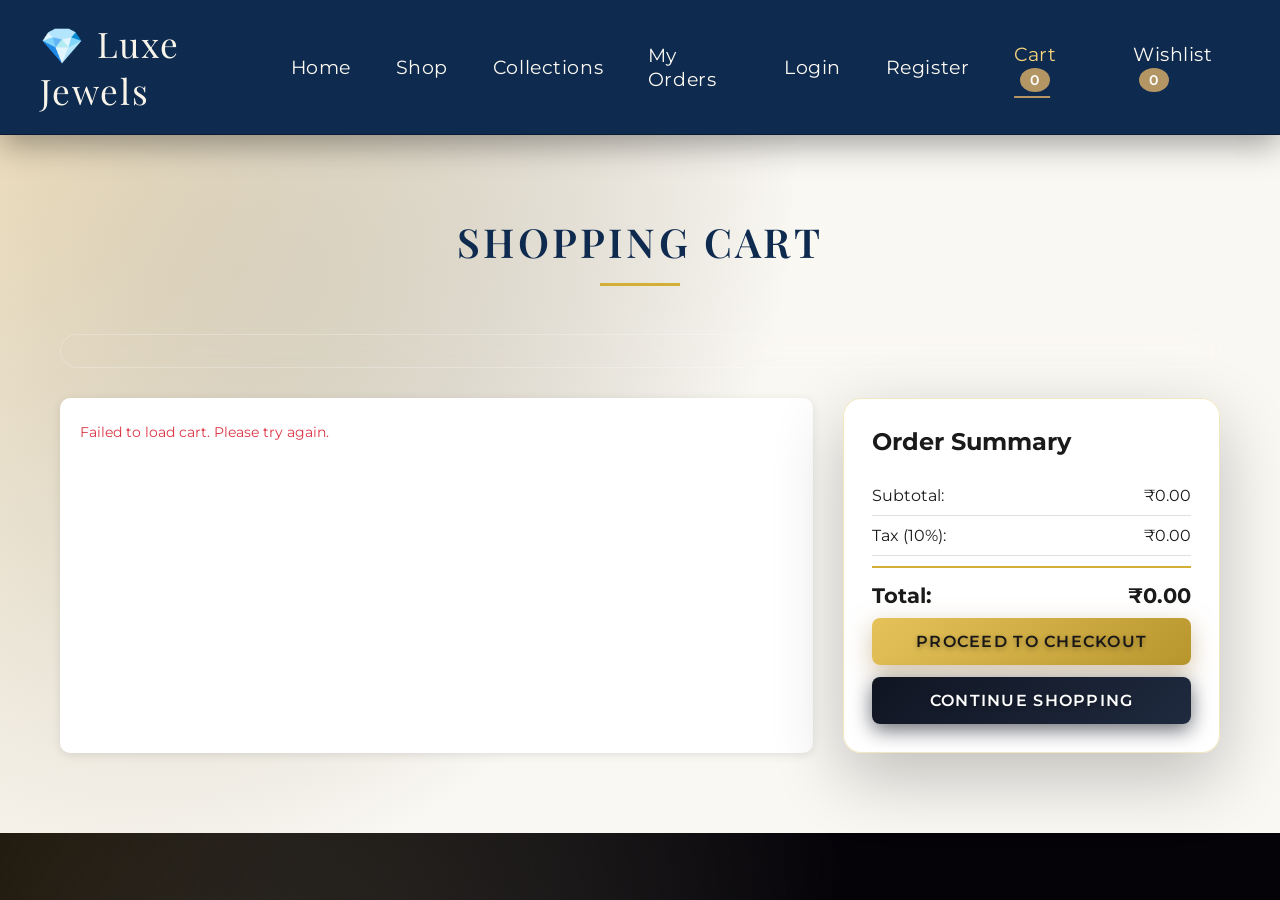
==== commit 6a76095f: "Initial project upload" ====
--- a/cart.html
+++ b/cart.html
@@ -16,6 +16,9 @@
             <ul class="nav-menu" id="navMenu">
                 <li><a href="index.html">Home</a></li>
                 <li><a href="products.html">Shop</a></li>
+                <li><a href="products.html">Collections</a></li>
+                <li id="dashboardItem" style="display:none;"><a href="user-dashboard.html" id="dashboardLink">Dashboard</a></li>
+                <li><a href="user-dashboard.html" id="myOrdersLink">My Orders</a></li>
                 <li><a href="login.html" id="loginLink">Login</a></li>
                 <li><a href="register.html" id="registerLink">Register</a></li>
                 <li><a href="cart.html" class="active" id="cartLink">Cart <span class="cart-count" id="cartCount">0</span></a></li>
@@ -77,20 +80,18 @@
 
         // Load cart items from backend
         async function loadCart() {
-            const token = localStorage.getItem('token');
-            if (!token) {
-                document.getElementById('cartItems').innerHTML = 
-                    '<p class="error-message">Please <a href="login.html">login</a> to view your cart.</p>';
-                document.getElementById('checkoutBtn').style.display = 'none';
-                return;
-            }
-
             try {
                 const cartItems = await fetchCartItems();
                 displayCartItems(cartItems);
                 updateCartSummary(cartItems);
             } catch (error) {
                 console.error('Error loading cart:', error);
+                if (error && error.status === 401) {
+                    document.getElementById('cartItems').innerHTML =
+                        '<p class="error-message">Please <a href="login.html">login</a> to view your cart.</p>';
+                    document.getElementById('checkoutBtn').style.display = 'none';
+                    return;
+                }
                 document.getElementById('cartItems').innerHTML = 
                     '<p class="error-message">Failed to load cart. Please try again.</p>';
             }
@@ -192,8 +193,9 @@
             try {
                 await updateCartItemQuantity(cartItemId, newQuantity);
                 showMessage('Cart updated successfully!', 'success');
-                loadCart();
-                updateCartCount();
+                if (typeof dispatchDataChanged === 'function') dispatchDataChanged();
+                await loadCart();
+                await updateCartCount();
             } catch (error) {
                 console.error('Error updating quantity:', error);
                 showMessage('Failed to update cart. Please try again.', 'error');
@@ -205,8 +207,9 @@
             try {
                 await removeCartItem(cartItemId);
                 showMessage('Item removed from cart', 'success');
-                loadCart();
-                updateCartCount();
+                if (typeof dispatchDataChanged === 'function') dispatchDataChanged();
+                await loadCart();
+                await updateCartCount();
             } catch (error) {
                 console.error('Error removing item:', error);
                 showMessage('Failed to remove item. Please try again.', 'error');
